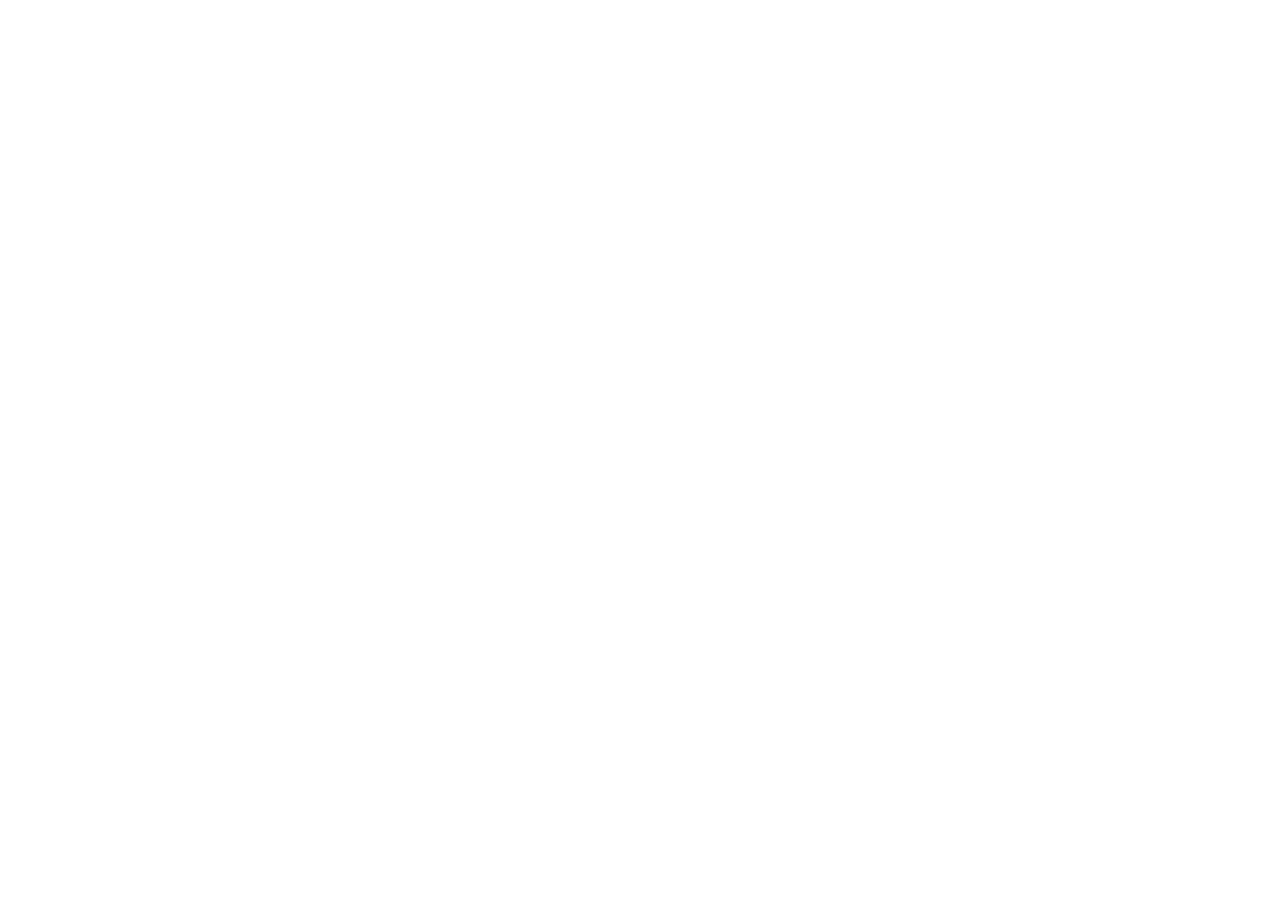
==== index.html @ 79d19d2a "init project" ====
<!DOCTYPE html>
<html lang="en">
<head>
    <meta charset="UTF-8">
    <meta http-equiv="X-UA-Compatible" content="IE=edge">
    <meta name="viewport" content="width=device-width, initial-scale=1.0">
    <title>Main TV Series</title>
</head>
<body>
    
</body>
</html>
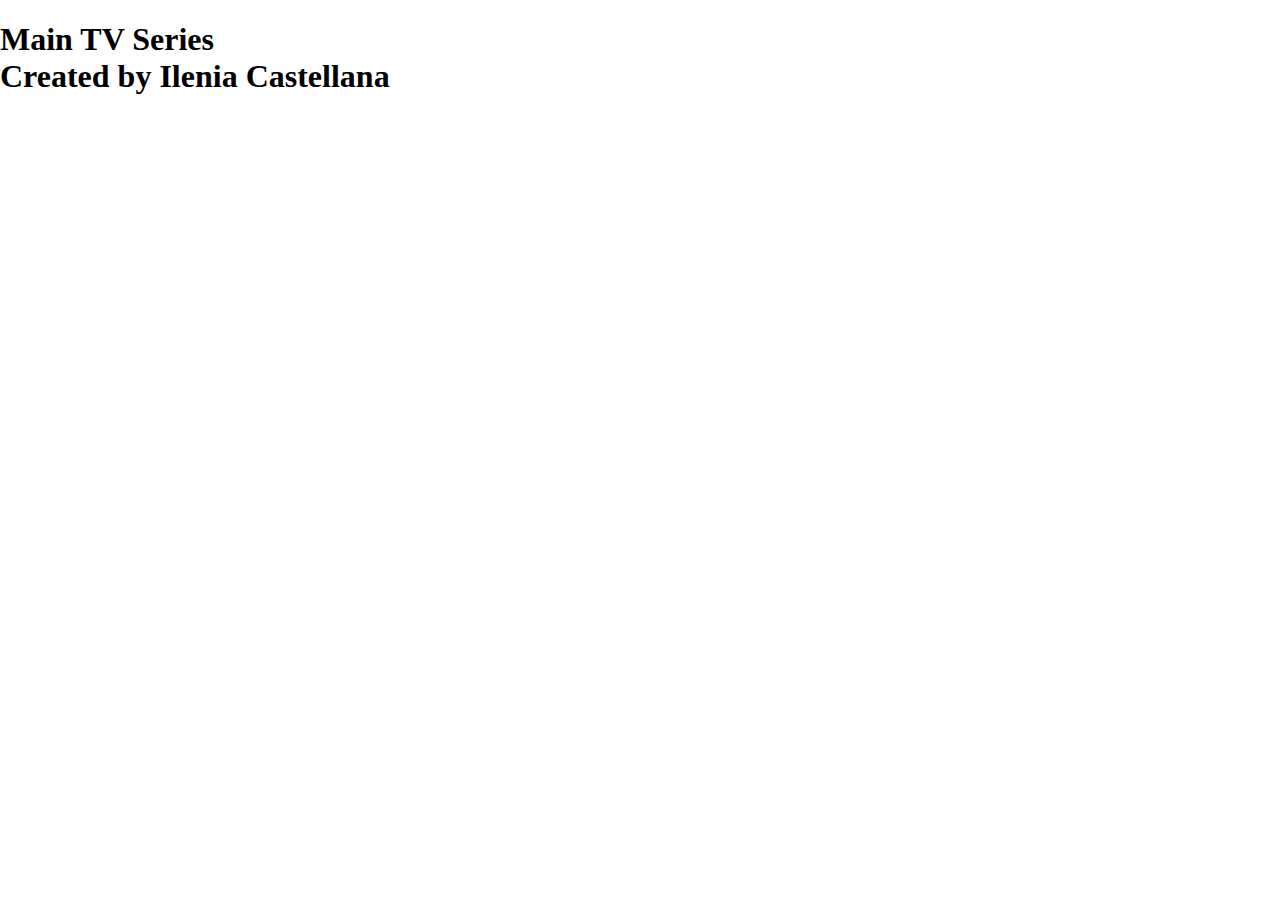
==== commit e7241afb: "add html files and readme" ====
--- a/index.html
+++ b/index.html
@@ -1,12 +1,27 @@
 <!DOCTYPE html>
 <html lang="en">
-<head>
-    <meta charset="UTF-8">
-    <meta http-equiv="X-UA-Compatible" content="IE=edge">
-    <meta name="viewport" content="width=device-width, initial-scale=1.0">
-    <title>Main TV Series</title>
-</head>
-<body>
-    
-</body>
+    <head>
+        <meta charset="UTF-8">
+        <meta http-equiv="X-UA-Compatible" content="IE=edge">
+        <meta name="viewport" content="width=device-width, initial-scale=1.0">
+        <title>Main TV Series</title>
+        <link rel="stylesheet" href="./css/normalize.css" />
+        <link rel="stylesheet" href="./css/style.css" />
+        <script src="js/index.js" type="module"></script>
+    </head>
+    <body>
+        <h1>Main TV Series</nav>
+        <div class="container-hero" id='preview'>
+            <!-- the Movie Overview is rendered here -->
+        </div>
+        <div class="container-arrows">
+            <div class="arrow lft"></div>
+            <div class="arrow rgt"></div>
+        </div>
+        <div class="container-cards">
+            <!-- the Movies Cards are rendered here -->
+        </div>
+
+        <footer>Created by Ilenia Castellana</footer>
+    </body>
 </html>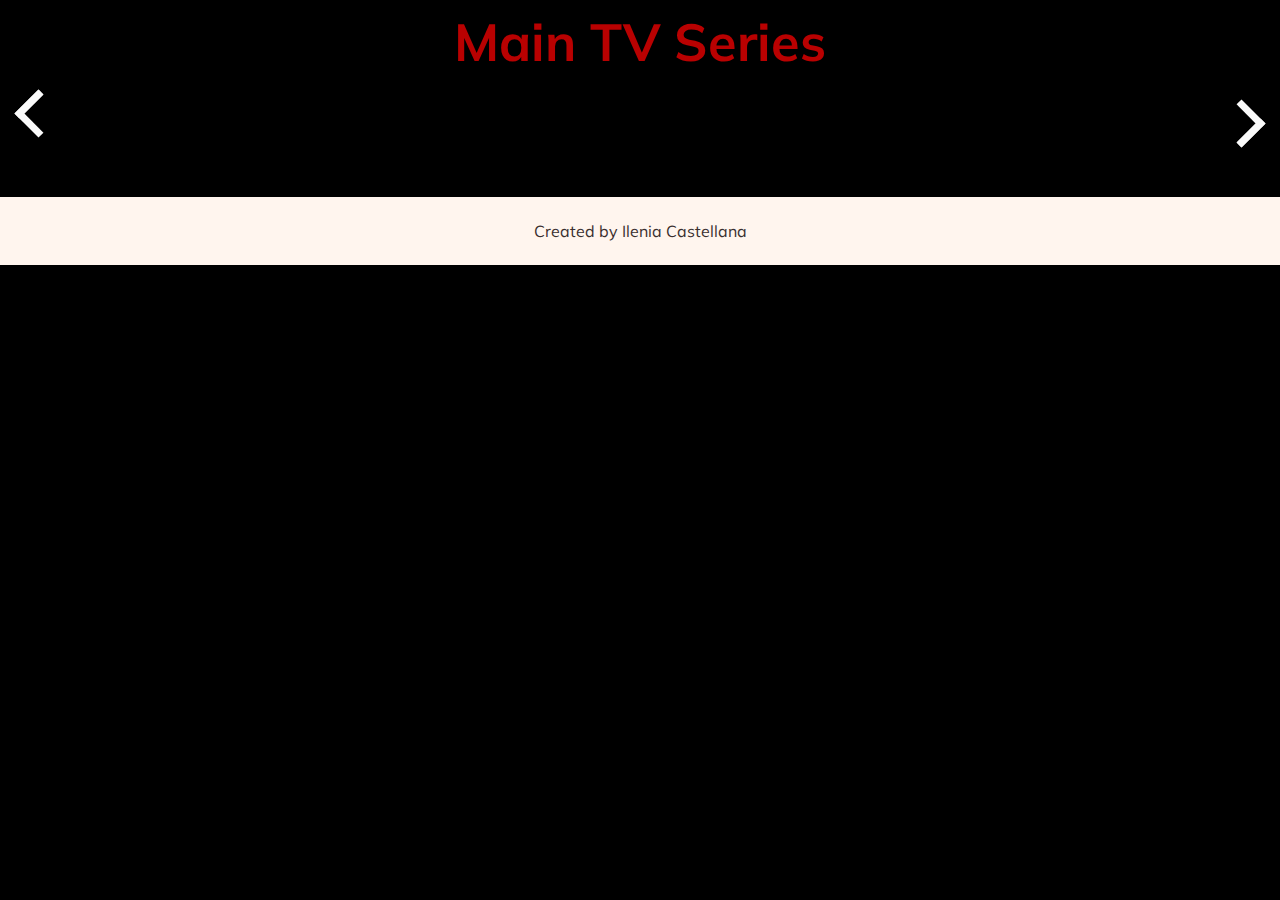
==== commit 1c252a6c: "add responsive preview" ====
--- a/index.html
+++ b/index.html
@@ -10,7 +10,7 @@
         <script src="js/index.js" type="module"></script>
     </head>
     <body>
-        <h1>Main TV Series</nav>
+        <h1>Main TV Series</h1>
         <div class="container-hero" id='preview'>
             <!-- the Movie Overview is rendered here -->
         </div>
--- a/css/style.css
+++ b/css/style.css
@@ -0,0 +1,269 @@
+@import url('https://fonts.googleapis.com/css2?family=Mulish:wght@200;700&display=swap');
+
+body {
+    background-color: black;
+    font-family: 'Mulish', sans-serif;
+}
+
+h1 {
+    color: rgb(185, 1, 1);
+    text-align: center;
+    font-size: 52px;
+    padding-top: 12px;
+    padding-bottom: 8px;
+    margin: 0;
+}
+
+/* Movie Preview Area */
+
+.container-hero {
+    display: flex;
+    flex-wrap: wrap;
+    justify-content: left;
+    margin-left: auto;
+    margin-right: auto;
+    width: fit-content;
+}
+
+.hero-bg img {
+    background-size: cover;
+    height: 550px;
+    width: auto;
+    align-self: center;
+}
+  
+/* .hero-details-container { display: flex;} */
+.hero-details {
+    display: flex;
+    flex-wrap: wrap;
+    flex-direction: column;
+    align-items: center;
+    justify-content: center;
+    border-radius: 0 28px 28px 0;
+    background-color: rgba(0,0,0, 0.5);
+    padding: 0 20px 0px 30px;
+    color: white;
+    font-size: 1.3rem;
+    font-weight: 200;
+    height: 550px;
+    width: 330px;
+    position: absolute;
+    align-self: center;
+}
+
+.hero-details p {
+    width: fit-content;
+    position: relative;
+    overflow: hidden ;
+}
+
+.truncate {
+    display: block;
+    text-overflow: ellipsis;
+    word-wrap: break-word;
+    overflow: hidden;
+    max-height: 11.5em;
+}
+
+/* Movies Cards List Area */
+.container-cards {
+    display: flex;
+    flex-wrap: wrap;
+    justify-content: center;
+    margin: 20px 40px;
+}
+
+.card {
+    margin: 20px 10px;
+    display: flex;
+    flex-direction: column;
+    justify-content: end;
+    width: 200px;
+    height: 300px;
+    border-radius: 12px;
+    cursor: pointer;
+}
+
+.card-details {
+    font-size: 18px;
+    color: white;
+    text-align: right;
+    width: fit-content;
+    height: fit-content;
+    font-weight: bold;
+    padding: 1px 8px;
+    background-color: rgba(255, 230, 1, 0.5);
+    border-radius: 12px;
+}
+
+.card-details p {
+    margin: 0;
+}
+
+.custom-btn {
+    display:inline-block;
+    border:0.10em solid rgba(255,255,255,0);
+    border-radius:2em;
+    padding: 5px 12px;
+    box-sizing: border-box;
+    text-decoration:none;
+    color:rgba(255,255,255,1);
+    background-color: rgb(58, 47, 47);
+    text-shadow: 0 0.04em 0.04em rgba(0,0,0,0.35);
+    text-align:center;
+    transition: all 0.2s;
+}
+
+.custom-btn:hover{
+    border-color: rgba(255,255,255,1);
+}
+
+footer {
+    padding: 25px;
+    background-color: seashell;
+    color: rgb(58, 47, 47);
+    font-size: 16px;
+    text-align: center;
+}
+
+
+
+/* DETAILS PAGE */
+.container-movie-details {
+    display: flex;
+    flex-wrap: wrap;
+    flex-direction: column;
+    align-content: center;
+    width: 95%;
+    color: white;
+    margin: 20px auto 40px auto;
+
+}
+
+.movie-details-title {
+    width: 95%;
+    text-align: center;
+    color: white;
+    padding-bottom: 40px;
+}
+
+.movie-details-description {
+    width: 95%;
+    text-align: justify;
+    font-size: 20px;
+    padding-top: 25px;
+    padding-bottom: 25px;
+}
+
+.movie-details-scenes {
+    display: flex;
+    flex-wrap: wrap;
+    width: 95%;
+    justify-content: space-evenly;
+    padding-top: 25px;
+    padding-bottom: 25px;
+}
+
+img {
+    border-radius: 15px;
+    margin: 10px;
+}
+
+.flex-btn-container {
+    display: flex;
+    width: 95%;
+    flex-direction: column;
+    padding-top: 10px;
+    align-items: flex-end;
+}
+
+.flex-btn-container button {
+    width:fit-content;
+    padding: 10px;
+}
+
+.videoWrapper {
+    position: relative;
+    padding-bottom: calc(591.44 / 1127.34 * 100%);
+    height: 0;
+}
+
+.videoWrapper iframe {
+    position: absolute;
+    top: 0;
+    left: 0;
+    width: 100%;
+    height: 100%;
+}
+
+
+/* Arrows on the bottom */
+.container-arrows {
+    display: flex;
+    justify-content: space-between;
+    padding:25px;
+}
+
+div.arrow {
+    width: 3vmin;
+    height: 3vmin;
+    box-sizing: border-box;
+    left: 50%;
+    top: 50%;
+}
+
+div.arrow.rgt {
+    transform: rotate(45deg);
+}
+
+div.arrow.lft {
+    transform: rotate(-135deg);
+}
+
+div.arrow:before {
+    content: '';
+    width: 100%;
+    height: 100%;
+    border-width: .8vmin .8vmin 0 0;
+    border-style: solid;
+    border-color: #fafafa;
+    transition: .2s ease;
+    display: block;
+    transform-origin: 100% 0;
+}
+
+div.arrow:after {
+    content: '';
+    float: left;
+    position: relative;
+    top: -100%;
+    width: 100%;
+    height: 100%;
+    border-width: 0 .8vmin 0 0;
+    border-style: solid;
+    border-color: #fafafa;
+    transform-origin: 100% 0;
+    transition:.2s ease;
+}
+
+div.arrow:hover::after {
+    transform: rotate(45deg);
+    border-color: red;
+    height: 120%;
+}
+div.arrow:hover::before {
+    border-color: red;
+    transform: scale(.8);
+}
+
+
+@media (min-width: 991px) {
+    .hero-bg img {
+        max-width: auto;
+        max-height: 540px;
+    }
+
+    div.hero-details {
+        width: 450px;
+    }
+}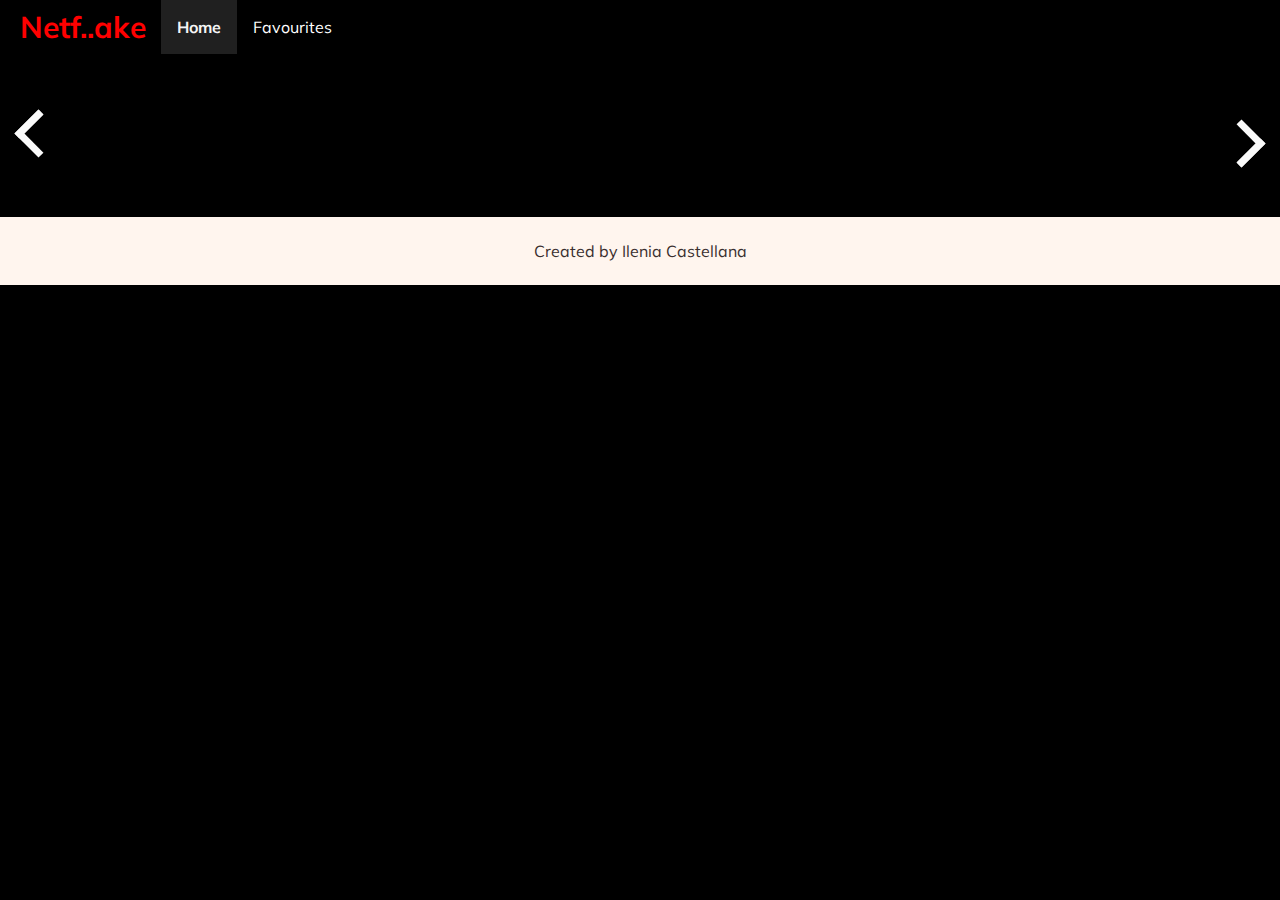
==== commit 02ee75c5: "add my favourites handling: - add fav - remove fav" ====
--- a/index.html
+++ b/index.html
@@ -10,8 +10,20 @@
         <script src="js/index.js" type="module"></script>
     </head>
     <body>
-        <h1>Main TV Series</h1>
-        <div class="container-hero" id='preview'>
+        <!-- <h1>Main TV Series</h1> -->
+        <header>
+            <ul>
+                <!-- <img src="https://img.icons8.com/cotton/64/000000/popcorn.png" width="60px"/> -->
+                <li><h1 class="title">Netf..ake</h1></li>
+                <li><a class="active" href="#">Home</a></li>
+                <li><a class="view-fav">Favourites</a></li>
+            </ul>
+        </header>
+
+        <div id="favourites">
+        </div>
+        
+        <div class="container-hero">
             <!-- the Movie Overview is rendered here -->
         </div>
         <div class="container-arrows">
@@ -24,4 +36,8 @@
 
         <footer>Created by Ilenia Castellana</footer>
     </body>
+    <div class="modal-fav hidden"> 
+        <div class="container-fav">
+        </div>
+    </div>
 </html>--- a/css/style.css
+++ b/css/style.css
@@ -4,6 +4,51 @@
     background-color: black;
     font-family: 'Mulish', sans-serif;
 }
+
+
+ul {
+    position: fixed;
+    width: 100%;
+    top: 0;
+    list-style-type: none;
+    margin: 0;
+    padding: 0;
+    overflow: hidden;
+    background-color:black;
+    z-index: 3;
+}
+
+li {
+    float: left;
+}
+
+.title {
+    padding: 10px 15px 10px 20px;
+    color: red;
+    font-size: 30px;
+    margin-bottom: 0;
+}
+
+li a {
+    display: block;
+    color: white;
+    text-align: center;
+    padding: 18px 16px;
+    text-decoration: none;
+}
+
+li a:hover:not(.active) {
+    background-color: #111;
+}
+
+.active {
+    background-color:rgb(32, 32, 32);;
+    color: whitesmoke;
+    font-weight: bold;
+}
+
+
+
 
 h1 {
     color: rgb(185, 1, 1);
@@ -15,7 +60,6 @@
 }
 
 /* Movie Preview Area */
-
 .container-hero {
     display: flex;
     flex-wrap: wrap;
@@ -23,12 +67,13 @@
     margin-left: auto;
     margin-right: auto;
     width: fit-content;
+    margin-top: 100px;
 }
 
 .hero-bg img {
     background-size: cover;
-    height: 550px;
-    width: auto;
+    height: auto;
+    width: 350px;
     align-self: center;
 }
   
@@ -41,7 +86,7 @@
     justify-content: center;
     border-radius: 0 28px 28px 0;
     background-color: rgba(0,0,0, 0.5);
-    padding: 0 20px 0px 30px;
+    padding: 0 20px 0px 20px;
     color: white;
     font-size: 1.3rem;
     font-weight: 200;
@@ -52,9 +97,7 @@
 }
 
 .hero-details p {
-    width: fit-content;
-    position: relative;
-    overflow: hidden ;
+    margin-left: 10px;
 }
 
 .truncate {
@@ -82,6 +125,16 @@
     height: 300px;
     border-radius: 12px;
     cursor: pointer;
+    box-shadow: 0px 0px 10px 3px #4c4a4a;
+
+}
+
+.grow { 
+    transition: all .2s ease-in-out; 
+}
+
+.grow:hover { 
+    transform: scale(1.1); 
 }
 
 .card-details {
@@ -118,6 +171,14 @@
     border-color: rgba(255,255,255,1);
 }
 
+.my-fav-btn {
+    margin-top: 8px;
+    color:rgba(255,255,255,1);
+    background-color: rgba(58, 47, 47, 0);
+    text-shadow: 0 0.04em 0.04em rgba(0, 0, 0, 0);
+    background-color: rgb(124, 91, 91);
+}
+
 footer {
     padding: 25px;
     background-color: seashell;
@@ -196,6 +257,36 @@
     height: 100%;
 }
 
+.modal-fav {
+    border-radius: 15px;
+    position: fixed;
+    width: 90%;
+    height: fit-content;
+    margin-left: 20px;
+    top: 60px;
+    z-index: 2;
+    background-color: rgb(32 32 32 / 85%);
+    color: whitesmoke;
+    box-shadow: 0px 0px 10px 3px #4c4a4a;
+}
+
+.hidden {
+    margin-left: -920px;
+}
+
+.my-fav-item {
+    display: flex;
+    padding: 0px 18px 0px 10px;
+    cursor: pointer;
+    justify-content: space-between;
+
+}
+
+.delete-my-fav {
+    margin: 0;
+    width: 25px;
+    color: white;
+}
 
 /* Arrows on the bottom */
 .container-arrows {
@@ -259,11 +350,20 @@
 
 @media (min-width: 991px) {
     .hero-bg img {
-        max-width: auto;
-        max-height: 540px;
+        width: auto;
+        height: 540px;
     }
 
     div.hero-details {
         width: 450px;
     }
+
+    div.modal-fav:not(.hidden) {
+        width: 30%;
+        margin-left: 250px;
+    }
+
+    div.modal-fav.hidden {
+        width: 30%;
+    }
 }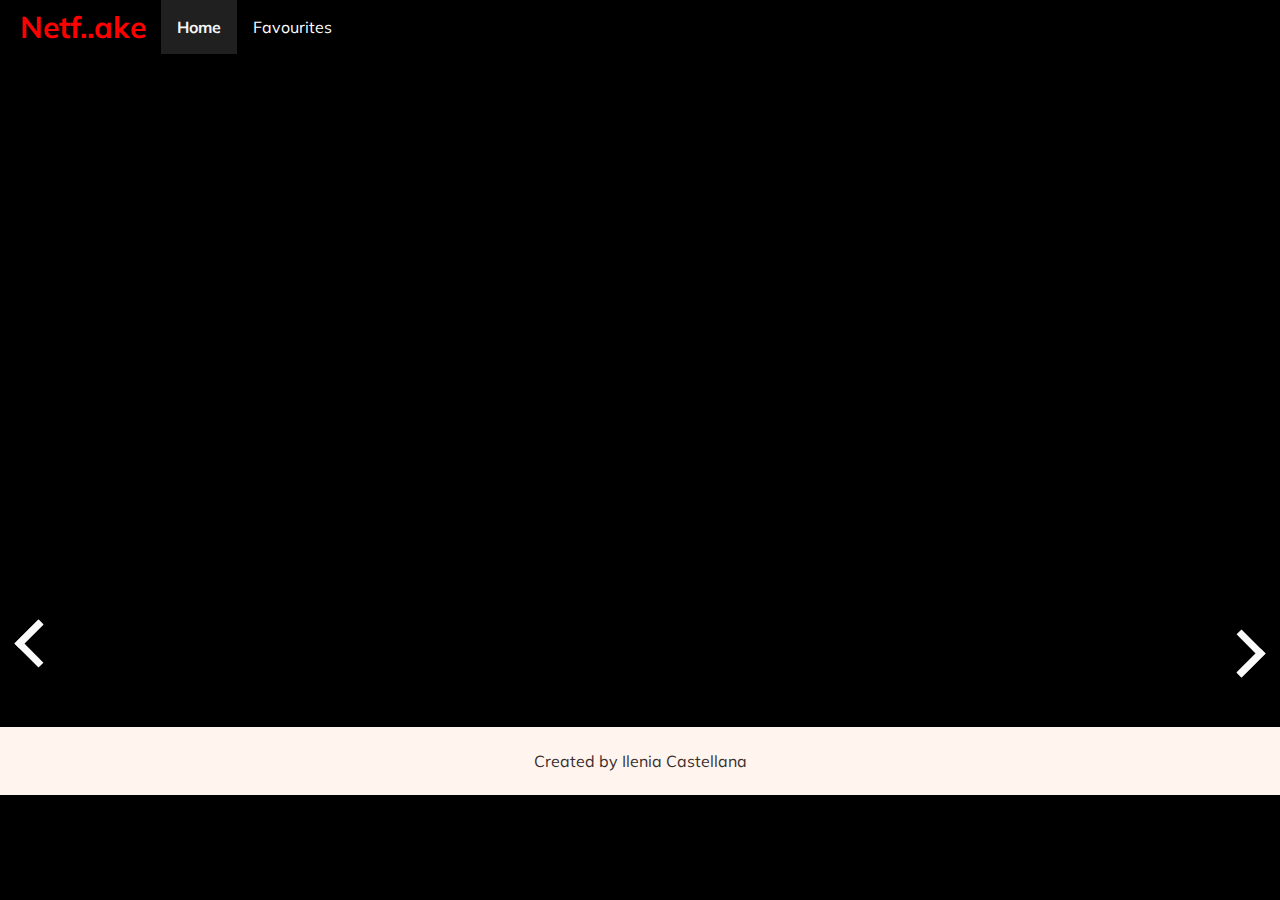
==== commit ebf25039: "improve preview" ====
--- a/index.html
+++ b/index.html
@@ -13,7 +13,6 @@
         <!-- <h1>Main TV Series</h1> -->
         <header>
             <ul>
-                <!-- <img src="https://img.icons8.com/cotton/64/000000/popcorn.png" width="60px"/> -->
                 <li><h1 class="title">Netf..ake</h1></li>
                 <li><a class="active" href="#">Home</a></li>
                 <li><a class="view-fav">Favourites</a></li>
@@ -23,9 +22,34 @@
         <div id="favourites">
         </div>
         
-        <div class="container-hero">
-            <!-- the Movie Overview is rendered here -->
-        </div>
+        <section id="slider">
+            <input hidden type="radio" name="slider" id="s1" checked>
+            <input hidden type="radio" name="slider" id="s2">
+            <input hidden type="radio" name="slider" id="s3">
+            <input hidden type="radio" name="slider" id="s4">
+            <input hidden type="radio" name="slider" id="s5">
+            <label for="s1" id="slide1">
+                <div class="container-hero">
+                </div>
+            </label>
+            <label for="s2" id="slide2">
+                <div class="container-hero next">
+                </div>
+            </label>
+            <label for="s3" id="slide3">
+                <div class="container-hero next2">
+                </div>
+            </label>
+            <label for="s4" id="slide4">
+                <div class="container-hero prev">
+                </div>
+            </label>
+            <label for="s5" id="slide5">
+                <div class="container-hero prev2">
+                </div>
+            </label>   
+        </section>
+
         <div class="container-arrows">
             <div class="arrow lft"></div>
             <div class="arrow rgt"></div>
--- a/css/style.css
+++ b/css/style.css
@@ -48,8 +48,6 @@
 }
 
 
-
-
 h1 {
     color: rgb(185, 1, 1);
     text-align: center;
@@ -67,17 +65,17 @@
     margin-left: auto;
     margin-right: auto;
     width: fit-content;
-    margin-top: 100px;
+    /* margin-top: 100px; */
 }
 
 .hero-bg img {
     background-size: cover;
+    filter: brightness(40%);
     height: auto;
     width: 350px;
     align-self: center;
 }
   
-/* .hero-details-container { display: flex;} */
 .hero-details {
     display: flex;
     flex-wrap: wrap;
@@ -85,7 +83,6 @@
     align-items: center;
     justify-content: center;
     border-radius: 0 28px 28px 0;
-    background-color: rgba(0,0,0, 0.5);
     padding: 0 20px 0px 20px;
     color: white;
     font-size: 1.3rem;
@@ -126,7 +123,6 @@
     border-radius: 12px;
     cursor: pointer;
     box-shadow: 0px 0px 10px 3px #4c4a4a;
-
 }
 
 .grow { 
@@ -348,14 +344,84 @@
 }
 
 
+#slider {
+    position: relative;
+    width: 50%;
+    height: 540px;
+    margin: 70px auto 0px;
+    perspective: 1400px;
+    transform-style: preserve-3d;
+  }
+
+  #slider label,
+  #slider label img .hero-details {
+    position: absolute;
+    width: 100%;
+    height: fit-content;
+    left: 0;
+    top: 0;
+    color: white;
+    font-size: 70px;
+    font-weight: bold;
+    border-radius: 3px;
+    cursor: pointer;
+    display: flex;
+    align-items: center;
+    justify-content: center;
+    transition: transform 400ms ease;
+  }
+
+#s1:checked ~ #slide1,
+ #s2:checked ~ #slide2,
+  #s3:checked ~ #slide3,
+   #s4:checked ~ #slide4,
+    #s5:checked ~ #slide5 {
+  transform: translate3d(0%, 0, 0px);
+}
+#s1:checked ~ #slide2,
+ #s2:checked ~ #slide3,
+  #s3:checked ~ #slide4,
+   #s4:checked ~ #slide5,
+    #s5:checked ~ #slide1 {
+  transform: translate3d(20%, 0, -100px);
+}
+
+#s1:checked ~ #slide3,
+ #s2:checked ~ #slide4,
+  #s3:checked ~ #slide5,
+   #s4:checked ~ #slide1,
+    #s5:checked ~ #slide2 {
+  transform: translate3d(40%, 0, -250px);
+}
+
+#s1:checked ~ #slide5,
+ #s2:checked ~ #slide1,
+  #s3:checked ~ #slide2,
+   #s4:checked ~ #slide3,
+    #s5:checked ~ #slide4 {
+  transform: translate3d(-20%, 0, -100px);
+}
+
+#s1:checked ~ #slide4,
+ #s2:checked ~ #slide5,
+  #s3:checked ~ #slide1,
+   #s4:checked ~ #slide2,
+    #s5:checked ~ #slide3 {
+  transform: translate3d(-40%, 0, -250px);
+}
+
 @media (min-width: 991px) {
     .hero-bg img {
         width: auto;
         height: 540px;
+        filter: brightness(100%);
     }
 
     div.hero-details {
         width: 450px;
+        height: -webkit-fill-available;
+        margin-left: 10px;
+        background-color: rgba(0,0,0, 0.5);
     }
 
     div.modal-fav:not(.hidden) {
